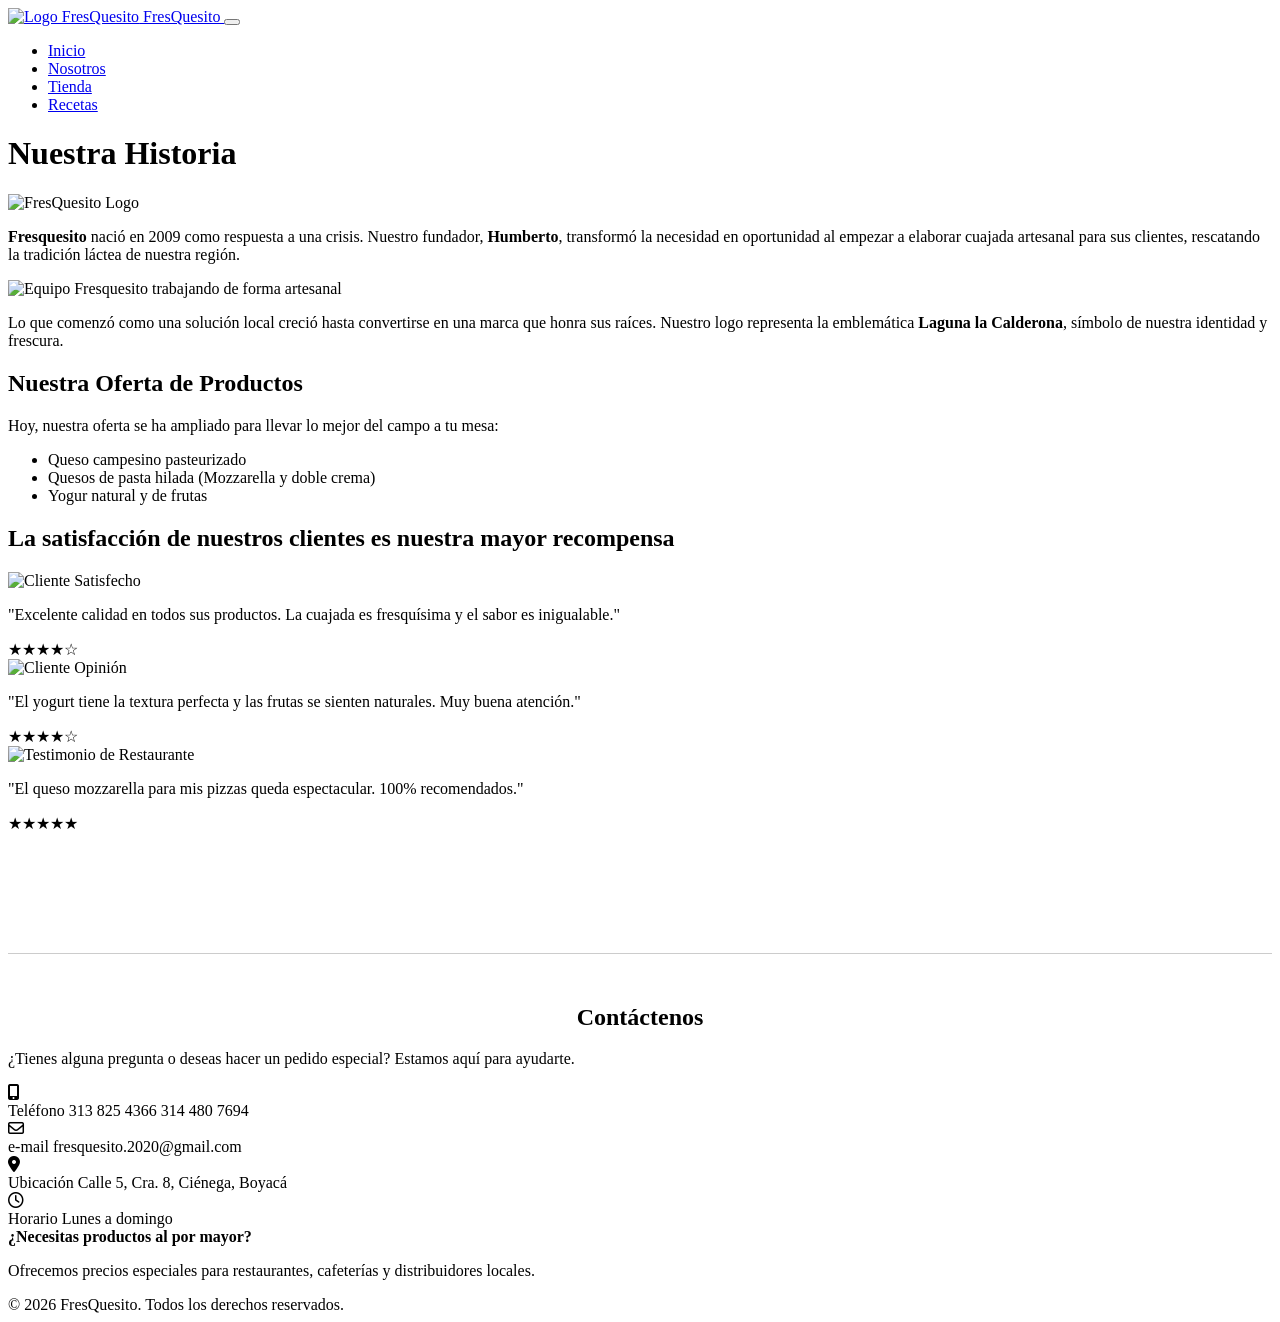
==== Nosotros.html @ 511d1583 "Add files via upload" ====
<!DOCTYPE html>
<html lang="es">
<head>
    <meta charset="UTF-8">
    <meta name="viewport" content="width=device-width, initial-scale=1.0">
    <title>FresQuesito - Nuestra Historia y Contacto</title>
    <link rel="preconnect" href="https://fonts.googleapis.com">
    <link rel="preconnect" href="https://fonts.gstatic.com" crossorigin>
    <link href="https://fonts.googleapis.com/css2?family=Bricolage+Grotesque:opsz,wght@12..96,700;12..96,800&family=Quicksand:wght@400;600;700&display=swap" rel="stylesheet">
    <link rel="stylesheet" href="https://cdnjs.cloudflare.com/ajax/libs/font-awesome/6.5.1/css/all.min.css">
    <link rel="stylesheet" href="css/styles.css">
</head>
<body>

    <nav class="navbar">
        <a href="index.html" class="nav-logo">
            <img src="https://i.postimg.cc/JzKM6Hp7/Logo-Fresquesito.png" alt="Logo FresQuesito"> 
            FresQuesito
        </a>
        <button class="menu-toggle" id="btn-menu" aria-label="Menu">
            <span></span><span></span><span></span>
        </button>
        <ul class="nav-links" id="menu-lista">
            <li><a href="index.html">Inicio</a></li>
            <li><a href="Nosotros.html">Nosotros</a></li>
            <li><a href="Tienda.html">Tienda</a></li>
            <li><a href="Recetas.html">Recetas</a></li>
        </ul>
    </nav>

    <header class="hero-main">
        <div class="hero-text">
            <h1>Nuestra Historia</h1>
        </div>
        <img src="https://i.postimg.cc/JzKM6Hp7/Logo-Fresquesito.png" class="hero-logo-large" alt="FresQuesito Logo">
    </header>

    <main class="history-container">
        <p class="top-text">
            <strong>Fresquesito</strong> nació en 2009 como respuesta a una crisis. Nuestro fundador, <strong>Humberto</strong>, transformó la necesidad en oportunidad al empezar a elaborar cuajada artesanal para sus clientes, rescatando la tradición láctea de nuestra región.
        </p>

        <div class="content-layout">
            <div class="image-box">
                <img src="https://i.postimg.cc/MHxj0jsd/IMG-3423.jpg" alt="Equipo Fresquesito trabajando de forma artesanal">
            </div>
            <div class="side-text">
                <p>Lo que comenzó como una solución local creció hasta convertirse en una marca que honra sus raíces. Nuestro logo representa la emblemática <strong>Laguna la Calderona</strong>, símbolo de nuestra identidad y frescura.</p>
                <h2>Nuestra Oferta de Productos</h2>
                <p>Hoy, nuestra oferta se ha ampliado para llevar lo mejor del campo a tu mesa:</p>
                <ul class="list-products">
                    <li>Queso campesino pasteurizado</li>
                    <li>Quesos de pasta hilada (Mozzarella y doble crema)</li>
                    <li>Yogur natural y de frutas</li>
                </ul>
            </div>
        </div>
    </main>

    <section class="testimonials-section">
        <h2 class="section-subtitle">La satisfacción de nuestros clientes es nuestra mayor recompensa</h2>
        <div class="cards-row">
            <div class="testimonial-card">
                <div class="avatar-circle"><img src="https://i.postimg.cc/0NjGr3jJ/images1.jpg" alt="Cliente Satisfecho"></div>
                <p class="quote-text">"Excelente calidad en todos sus productos. La cuajada es fresquísima y el sabor es inigualable."</p>
                <div class="stars-container">★★★★☆</div>
            </div>
            <div class="testimonial-card">
                <div class="avatar-circle"><img src="https://i.postimg.cc/0NjGr3jJ/images1.jpg" alt="Cliente Opinión"></div>
                <p class="quote-text">"El yogurt tiene la textura perfecta y las frutas se sienten naturales. Muy buena atención."</p>
                <div class="stars-container">★★★★☆</div>
            </div>
            <div class="testimonial-card">
                <div class="avatar-circle"><img src="https://i.postimg.cc/0NjGr3jJ/images1.jpg" alt="Testimonio de Restaurante"></div>
                <p class="quote-text">"El queso mozzarella para mis pizzas queda espectacular. 100% recomendados."</p>
                <div class="stars-container">★★★★★</div>
            </div>
        </div>
    </section>

    <!-- SECCIÓN DE CONTACTO INTEGRADA -->
    <section class="contact-section" style="margin-top: 120px;">
        <hr style="border: 0; height: 1px; background: #ccc; margin-bottom: 50px;">
        <h2 class="title-styled" style="text-align: center;">Contáctenos</h2>
        <p class="subtitle">¿Tienes alguna pregunta o deseas hacer un pedido especial? Estamos aquí para ayudarte.</p>

        <div class="contact-grid">
            <div class="contact-card">
                <i class="fa-solid fa-mobile-screen-button" aria-hidden="true"></i>
                <div class="card-content">
                    <label>Teléfono</label>
                    <span>313 825 4366</span>
                    <span>314 480 7694</span>
                </div>
            </div>

            <div class="contact-card">
                <i class="fa-regular fa-envelope" aria-hidden="true"></i>
                <div class="card-content">
                    <label>e-mail</label>
                    <span>fresquesito.2020@gmail.com</span>
                </div>
            </div>

            <div class="contact-card">
                <i class="fa-solid fa-location-dot" aria-hidden="true"></i>
                <div class="card-content">
                    <label>Ubicación</label>
                    <span>Calle 5, Cra. 8, Ciénega, Boyacá</span>
                </div>
            </div>

            <div class="contact-card">
                <i class="fa-regular fa-clock" aria-hidden="true"></i>
                <div class="card-content">
                    <label>Horario</label>
                    <span>Lunes a domingo</span>
                </div>
            </div>
        </div>

        <div class="wholesale-banner">
            <strong>¿Necesitas productos al por mayor?</strong>
            <p>Ofrecemos precios especiales para restaurantes, cafeterías y distribuidores locales.</p>
        </div>
    </section>

    <footer>&copy; 2026 FresQuesito. Todos los derechos reservados.</footer>

    <script src="js/main.js"></script>
</body>
</html>
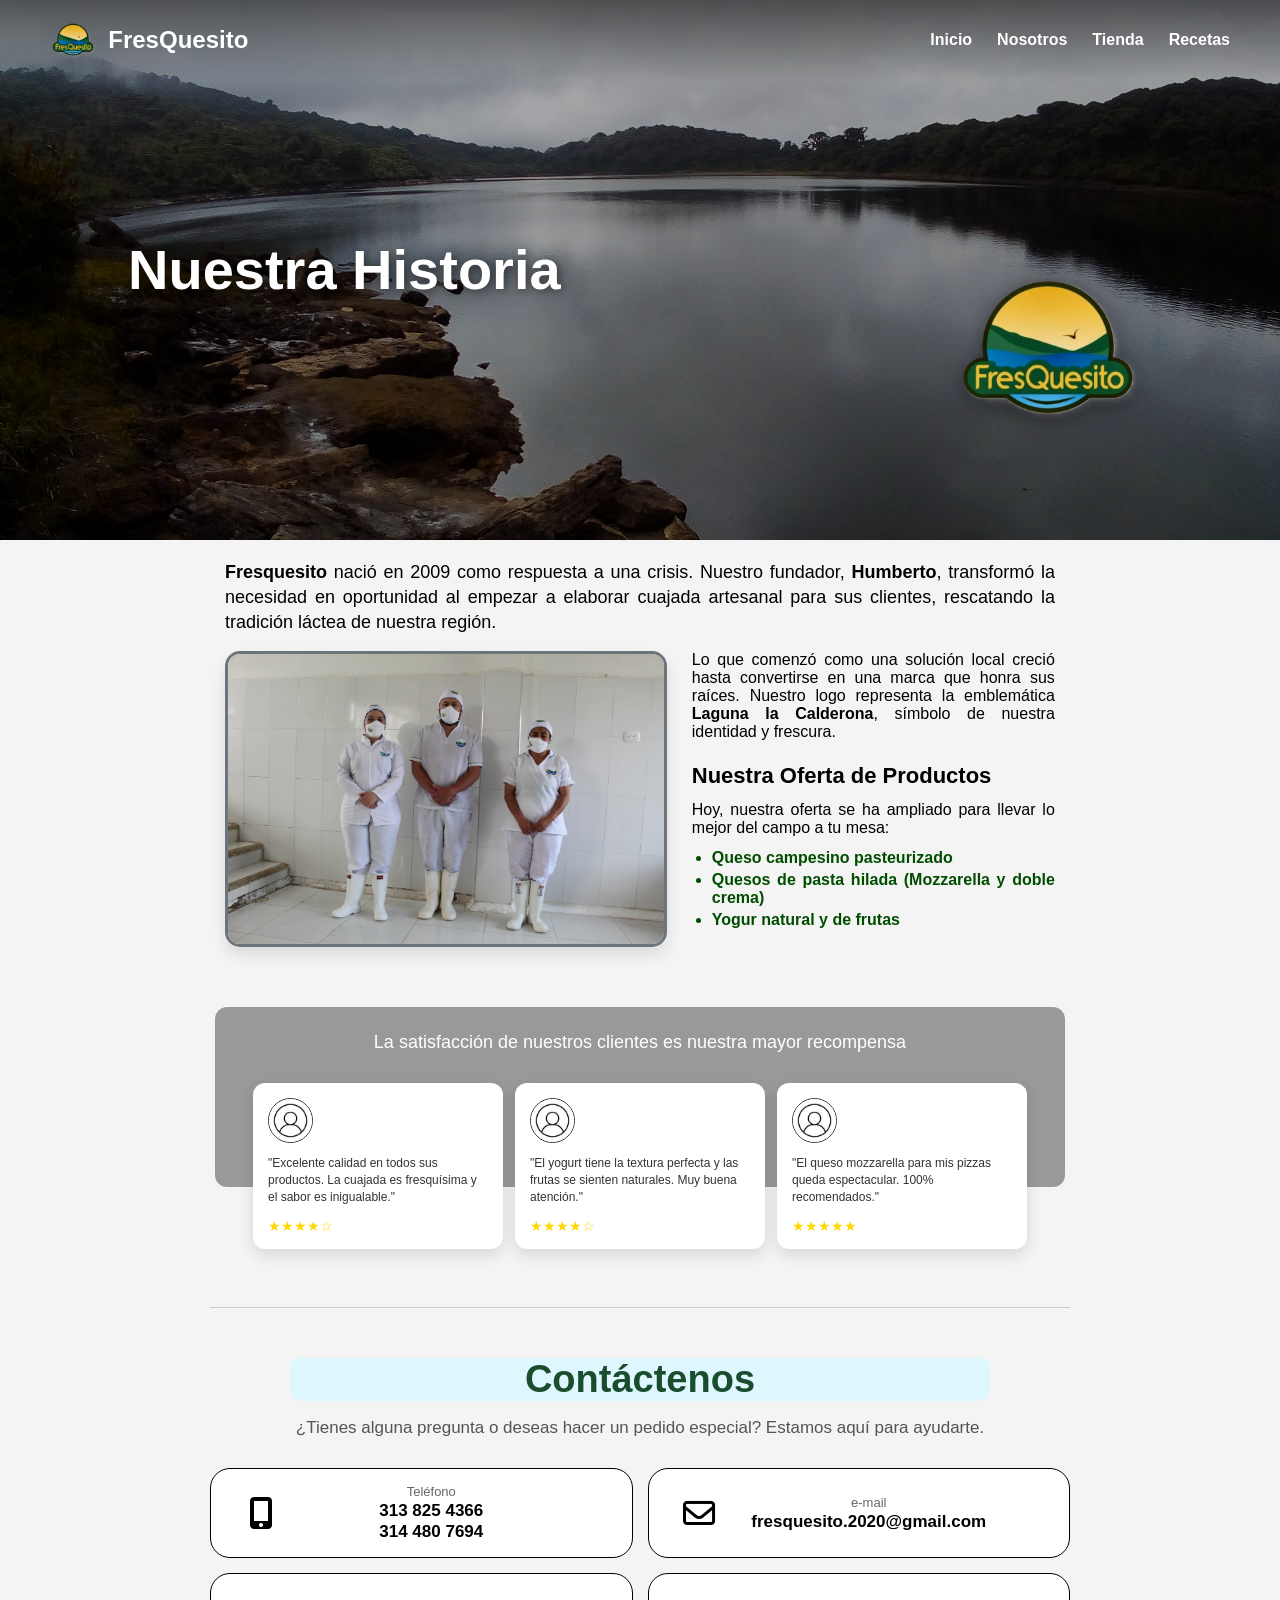
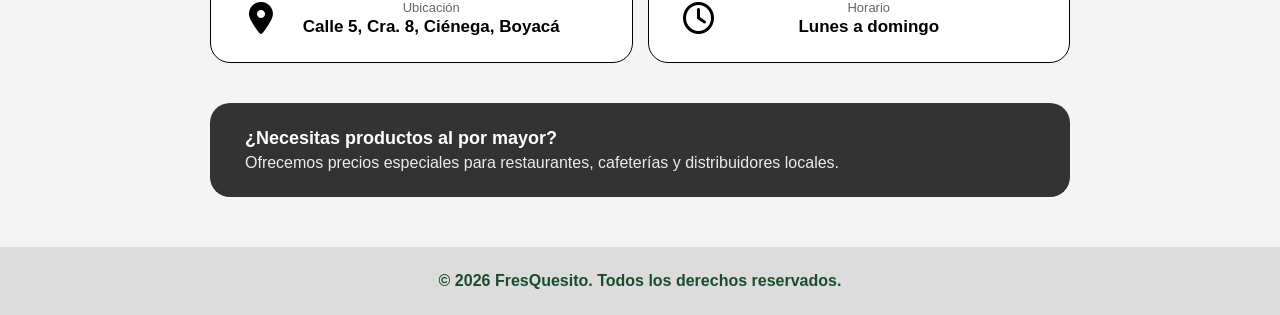
==== commit 4826c8fa: "Add files via upload" ====
--- a/Nosotros.html
+++ b/Nosotros.html
@@ -14,7 +14,7 @@
 
     <nav class="navbar">
         <a href="index.html" class="nav-logo">
-            <img src="https://i.postimg.cc/JzKM6Hp7/Logo-Fresquesito.png" alt="Logo FresQuesito"> 
+            <img src="img/Logo Fresquesito.png" alt="Logo FresQuesito"> 
             FresQuesito
         </a>
         <button class="menu-toggle" id="btn-menu" aria-label="Menu">
@@ -32,7 +32,7 @@
         <div class="hero-text">
             <h1>Nuestra Historia</h1>
         </div>
-        <img src="https://i.postimg.cc/JzKM6Hp7/Logo-Fresquesito.png" class="hero-logo-large" alt="FresQuesito Logo">
+        <img src="img/Logo Fresquesito.png" class="hero-logo-large" alt="FresQuesito Logo">
     </header>
 
     <main class="history-container">
@@ -42,7 +42,7 @@
 
         <div class="content-layout">
             <div class="image-box">
-                <img src="https://i.postimg.cc/MHxj0jsd/IMG-3423.jpg" alt="Equipo Fresquesito trabajando de forma artesanal">
+                <img src="img/IMG-3423.jpg" alt="Equipo Fresquesito trabajando de forma artesanal">
             </div>
             <div class="side-text">
                 <p>Lo que comenzó como una solución local creció hasta convertirse en una marca que honra sus raíces. Nuestro logo representa la emblemática <strong>Laguna la Calderona</strong>, símbolo de nuestra identidad y frescura.</p>
@@ -61,17 +61,17 @@
         <h2 class="section-subtitle">La satisfacción de nuestros clientes es nuestra mayor recompensa</h2>
         <div class="cards-row">
             <div class="testimonial-card">
-                <div class="avatar-circle"><img src="https://i.postimg.cc/0NjGr3jJ/images1.jpg" alt="Cliente Satisfecho"></div>
+                <div class="avatar-circle"><img src="img/images1.jpg" alt="Cliente Satisfecho"></div>
                 <p class="quote-text">"Excelente calidad en todos sus productos. La cuajada es fresquísima y el sabor es inigualable."</p>
                 <div class="stars-container">★★★★☆</div>
             </div>
             <div class="testimonial-card">
-                <div class="avatar-circle"><img src="https://i.postimg.cc/0NjGr3jJ/images1.jpg" alt="Cliente Opinión"></div>
+                <div class="avatar-circle"><img src="img/images1.jpg" alt="Cliente Opinión"></div>
                 <p class="quote-text">"El yogurt tiene la textura perfecta y las frutas se sienten naturales. Muy buena atención."</p>
                 <div class="stars-container">★★★★☆</div>
             </div>
             <div class="testimonial-card">
-                <div class="avatar-circle"><img src="https://i.postimg.cc/0NjGr3jJ/images1.jpg" alt="Testimonio de Restaurante"></div>
+                <div class="avatar-circle"><img src="img/images1.jpg" alt="Testimonio de Restaurante"></div>
                 <p class="quote-text">"El queso mozzarella para mis pizzas queda espectacular. 100% recomendados."</p>
                 <div class="stars-container">★★★★★</div>
             </div>
--- a/css/styles.css
+++ b/css/styles.css
@@ -0,0 +1,1014 @@
+:root {
+    --verde-fondo: #fcf9ef; 
+    --gris-lateral: #94AA6C; 
+    --cian-promo: #b2d6db;
+    --dark-green: #1a4d2e;
+    --medium-green: #4f6f52;
+    --light-gray: #f4f4f4;
+    --text-white: #ffffff;
+    --whatsapp-color: #25d366;
+}
+
+* {
+    box-sizing: border-box;
+}
+
+body {
+    margin: 0;
+    padding: 0;
+    background-color: var(--light-gray);
+    font-family: 'Quicksand', sans-serif;
+    overflow-x: hidden;
+}
+
+/* --- NAVEGACIÓN --- */
+.navbar {
+    position: absolute;
+    top: 0;
+    width: 100%;
+    display: flex;
+    justify-content: space-between;
+    align-items: center;
+    padding: 20px 50px;
+    z-index: 100;
+    background: linear-gradient(to bottom, rgba(0,0,0,0.5), transparent);
+}
+
+.nav-logo {
+    display: flex;
+    align-items: center;
+    gap: 10px;
+    color: var(--text-white);
+    text-decoration: none;
+    font-weight: 700;
+    font-size: 1.5rem;
+    z-index: 110;
+}
+
+.nav-logo img { height: 40px; }
+
+.nav-links {
+    display: flex;
+    gap: 25px;
+    list-style: none;
+    margin: 0;
+    padding: 0;
+}
+
+.nav-links a {
+    color: var(--text-white);
+    text-decoration: none;
+    font-weight: 600;
+    font-size: 1rem;
+    transition: opacity 0.3s;
+}
+
+.nav-links a:hover { opacity: 0.7; }
+
+/* --- BOTÓN HAMBURGUESA --- */
+.menu-toggle {
+    display: none;
+    flex-direction: column;
+    gap: 6px;
+    background: none;
+    border: none;
+    cursor: pointer;
+    z-index: 110;
+    padding: 10px;
+}
+
+.menu-toggle span {
+    width: 30px;
+    height: 3px;
+    background-color: var(--text-white);
+    border-radius: 2px;
+    transition: all 0.3s ease;
+}
+
+/* --- HERO GENERAL --- */
+.hero-main {
+    height: 60vh;
+    background: linear-gradient(rgba(0,0,0,0.3), rgba(0,0,0,0.3)), 
+                url('../img/laguna.png') no-repeat center top/cover;
+    display: flex;
+    align-items: center;
+    padding: 0 10%;
+    position: relative;
+}
+
+.hero-main.hero-short {
+    height: 50vh;
+}
+
+.hero-text {
+    color: var(--text-white);
+    max-width: 600px;
+}
+
+.hero-text h1 {
+    font-family: 'Bricolage Grotesque', sans-serif;
+    font-size: clamp(2rem, 5vw, 3.5rem);
+    line-height: 1.1;
+    margin: 0;
+    text-shadow: 2px 2px 10px rgba(0,0,0,0.5);
+}
+
+.hero-logo-large {
+    position: absolute;
+    right: 10%;
+    bottom: 20%;
+    width: 200px;
+    filter: drop-shadow(2px 4px 10px rgba(0,0,0,0.5));
+}
+
+/* --- TÍTULOS GLOBALES --- */
+.title-styled {
+    font-family: 'Bricolage Grotesque', sans-serif;
+    color: var(--dark-green);
+    background-color: #def7ff;
+    width: 700px;
+    text-align: center;
+    margin: 0 auto;
+    border-radius: 10px;
+}
+h2.title-styled { font-size: 1.8rem; margin-top: 0; }
+h3.title-styled { font-size: 1.5rem; text-align: left; margin: 40px 0 15px 0; }
+
+/* ==========================================================================
+   AGREGADO: ESTILOS EXCLUSIVOS PARA LA PÁGINA INDEX
+   ========================================================================== */
+
+/* --- SECCIÓN BANNER PROMOCIÓN --- */
+.banner-full {
+    width: 100%;
+    height: 250px;
+    background-color: var(--verde-fondo);
+    display: flex;
+    position: relative;
+    overflow: hidden;
+    color: #722f37;
+}
+
+.banner-full::before {
+    content: "";
+    position: absolute;
+    left: 0;
+    top: 0;
+    width: 25%;
+    height: 100%;
+    background: var(--gris-lateral);
+    clip-path: ellipse(70% 100% at 0% 50%);
+    z-index: 1;
+}
+
+.promo-content {
+    flex: 2;
+    z-index: 2;
+    display: flex;
+    flex-direction: column;
+    justify-content: center;
+    padding-left: 15%;
+}
+
+.promo-content h2 {
+    margin: 0;
+    font-family: 'Bricolage Grotesque', sans-serif;
+    font-size: clamp(1.5rem, 4vw, 2.5rem);
+    text-transform: uppercase;
+}
+
+.promo-tag {
+    background: var(--cian-promo);
+    color: #000;
+    display: inline-block;
+    padding: 10px 25px;
+    font-weight: 700;
+    margin-top: 15px;
+    border-radius: 50px;
+    text-decoration: none;
+    width: fit-content;
+    transition: all 0.3s ease;
+}
+
+.promo-tag:hover {
+    transform: translateY(-3px) scale(1.05);
+    box-shadow: 0 8px 20px rgba(0,0,0,0.2);
+}
+
+.image-section {
+    display: flex;
+    align-items: center;
+    justify-content: center;
+    z-index: 2;
+    padding-right: 50px;
+    flex: 1;
+}
+
+.circle-container {
+    width: 160px;
+    height: 160px;
+    background: white;
+    border-radius: 50%;
+    border: 5px solid #adb5bd;
+    overflow: hidden;
+    display: flex;
+    align-items: center;
+    justify-content: center;
+}
+
+.circle-container img { 
+    width: 85%; 
+}
+
+.brand-sidebar {
+    width: 40px;
+    background: var(--gris-lateral);
+    display: flex;
+    align-items: center;
+    justify-content: center;
+}
+
+.brand-sidebar span {
+    transform: rotate(90deg);
+    white-space: nowrap;
+    font-weight: 700;
+    font-size: 0.8rem;
+    color: white;
+}
+
+/* --- DISEÑO DE TARJETAS (CARDS BASE) --- */
+.section-grid {
+    display: grid;
+    grid-template-columns: repeat(auto-fit, minmax(250px, 1fr)); 
+    gap: 25px;
+    margin-top: 30px;
+    margin-bottom: 50px;
+}
+
+.card-base {
+    position: relative;
+    height: 250px;
+    border-radius: 15px;
+    overflow: hidden;
+    display: flex;
+    flex-direction: column;
+    justify-content: flex-end;
+    align-items: center;
+    padding-bottom: 25px;
+    color: white;
+    transition: all 0.3s ease;
+    background-size: cover;
+    background-position: center;
+    box-shadow: 0 6px 15px rgba(0,0,0,0.1);
+    text-decoration: none;
+}
+
+.card-base:hover {
+    transform: translateY(-8px);
+    box-shadow: 0 10px 20px rgba(0,0,0,0.2);
+}
+
+.card-base::before {
+    content: "";
+    position: absolute;
+    top: 0; left: 0; width: 100%; height: 100%;
+    background: linear-gradient(to top, rgba(0,0,0,0.85) 0%, transparent 80%);
+    z-index: 1;
+}
+
+.card-info {
+    position: relative;
+    z-index: 2;
+    text-align: center;
+    width: 90%;
+    padding: 0 10px;
+}
+
+.card-info h3 {
+    font-family: 'Bricolage Grotesque', sans-serif;
+    font-size: 1.4rem;
+    margin: 0 0 5px 0;
+    text-shadow: 1px 1px 3px rgba(0,0,0,0.5);
+}
+
+.card-info p {
+    font-weight: 500;
+    font-size: 0.85rem;
+    margin: 0;
+    line-height: 1.3;
+}
+
+.btn-discover {
+    display: inline-block;
+    background: rgba(148, 170, 108, 0.9); 
+    backdrop-filter: blur(4px);
+    padding: 8px 18px;
+    border-radius: 50px;
+    font-weight: 700;
+    font-size: 0.7rem;
+    border: 1px solid rgba(255,255,255,0.3);
+    color: white;
+    margin-top: 12px;
+    text-transform: uppercase;
+}
+/* ==========================================================================
+   AGREGADO: ESTILOS EXCLUSIVOS PARA LA PÁGINA NOSOTROS / HISTORIA
+   ========================================================================== */
+
+/* --- CONTENIDO HISTORIA --- */
+.history-container {
+    max-width: 850px;
+    margin: 0 auto;
+    padding: 20px 10px;
+    display: flex;
+    flex-direction: column;
+    gap: 15px; /* Reducido de 20px a 15px */
+}
+
+/* 2. Controlamos los márgenes de los párrafos y títulos dentro de la estructura */
+.history-container p, 
+.history-container h2, 
+.history-container h3 {
+    margin-top: 0;
+    margin-bottom: 0; /* Resetea el espacio por defecto que empuja los textos */
+}
+
+.top-text {
+    font-size: 18px;
+    line-height: 1.4; /* Un interlineado sutilmente más compacto */
+    font-weight: 500;
+    text-align: justify;
+}
+
+.content-layout {
+    display: flex;
+    gap: 25px; /* Reducido de 35px a 25px para acercar la imagen al texto */
+    align-items: flex-start; /* Cambiado a flex-start para que el texto se alinee arriba con la imagen */
+    padding: 0.2px;
+}
+
+.image-box {
+    flex: 1.2;
+    border-radius: 15px;
+    overflow: hidden;
+    border: 3px solid #6c757d;
+    box-shadow: 0 8px 15px rgba(0,0,0,0.1);
+}
+
+.image-box img { 
+    width: 100%; 
+    display: block; 
+    object-fit: cover; 
+}
+
+/* 3. Columna de texto lateral: control total del espacio interno */
+.side-text { 
+    flex: 1; 
+    display: flex; 
+    flex-direction: column; 
+    gap: 12px; /* Reducido de 15px a 12px para juntar los bloques de texto */
+    text-align: justify;
+}
+
+/* Separación específica para el título "Nuestra Oferta de Productos" */
+.side-text h2, 
+.side-text h3 {
+    margin-top: 10px; /* Le da un pequeño aire superior al título sin exagerar */
+    font-size: 22px;   /* Tamaño adecuado para jerarquía */
+}
+
+/* 4. Lista de productos más compacta */
+.list-products { 
+    padding-left: 20px; 
+    margin: 0; /* Elimina márgenes exteriores de la lista */
+    color: #004d00; 
+    font-weight: 700; 
+    display: flex;
+    flex-direction: column;
+    gap: 4px; /* Controla el espacio exacto entre cada ítem de la lista */
+}
+
+/* --- TESTIMONIOS --- */
+.testimonials-section {
+    background-color: #999999;
+    max-width: 850px;
+    max-height: 180px; 
+    border-radius: 12px;
+    padding: 10px 15px 15px 15px; 
+    margin: 40px auto 80px auto; 
+    text-align: center;
+}
+
+.section-subtitle { 
+    color: white; 
+    margin-bottom: 0.2px; 
+    font-size: 18px; 
+    font-weight: 100; 
+}
+
+.cards-row {
+    display: flex;
+    justify-content: center;
+    gap: 12px;
+    /* CAMBIO: Como las tarjetas ahora son más bajas, un translateY menor basta para sacarlas la mitad */
+    transform: translateY(30px); 
+}
+
+.testimonial-card {
+    background: white;
+    border-radius: 12px;
+    padding: 15px; /* Más compacto por dentro */
+    flex: 1;
+    /* CAMBIO: Tarjetas más angostas (de 310px a 250px) */
+    max-width: 250px; 
+    box-shadow: 0 6px 15px rgba(0,0,0,0.12);
+    text-align: left;
+}
+
+.avatar-circle { 
+    /* CAMBIO: Avatares un poco más pequeños (de 60px a 45px) */
+    width: 45px; 
+    height: 45px; 
+    border-radius: 50%; 
+    border: 1.5px solid #333; 
+    overflow: hidden; 
+    margin-bottom: 8px; 
+}
+
+.avatar-circle img { 
+    width: 100%; 
+    height: 100%; 
+    object-fit: cover; 
+}
+
+.quote-text { 
+    /* CAMBIO: Texto un punto más pequeño para que quepa bien en la tarjeta chica */
+    font-size: 12px; 
+    line-height: 1.4; 
+    color: #333; 
+}
+
+.stars-container { 
+    color: #FFD700; 
+    margin-top: 8px; 
+    /* CAMBIO: Estrellas un poco más pequeñas */
+    font-size: 14px; 
+}
+
+/* --- AJUSTES RESPONSIVOS EXCLUSIVOS DE HISTORIA --- */
+@media (max-width: 768px) {
+    .content-layout { 
+        flex-direction: column; 
+    }
+    
+    .cards-row { 
+        flex-direction: column; 
+        align-items: center; 
+        transform: translateY(30px); 
+    }
+    
+    .testimonial-card { 
+        max-width: 100%; 
+    }
+    
+    .testimonials-section { 
+        margin-bottom: 250px; 
+    }
+}
+/* ==========================================================================
+   AGREGADO: ESTILOS EXCLUSIVOS PARA LA PÁGINA CONTACTO
+   ========================================================================== */
+
+.contact-section {
+    max-width: 900px; 
+    margin: 50px auto;
+    padding: 0 20px;
+    text-align: center;
+}
+
+.title-styled {
+    font-family: 'Bricolage Grotesque', sans-serif;
+    color: #1a4d2e;
+    margin-bottom: 10px;
+}
+
+h2.title-styled { font-size: 38px; margin-top: 0; }
+
+h3.title-styled { 
+    font-size: 28px; 
+    text-align: left; 
+    margin: 40px 0 15px 0;
+}
+
+.subtitle {
+    font-size: 17px;
+    color: #555;
+    margin-bottom: 30px;
+}
+
+.contact-grid {
+    display: grid;
+    grid-template-columns: repeat(2, 1fr);
+    gap: 15px; 
+    margin-bottom: 30px;
+}
+
+.contact-card {
+    background: white;
+    border: 1.2px solid #000;
+    border-radius: 20px;
+    padding: 15px 20px;
+    display: flex;
+    align-items: center;
+    min-height: 90px;
+    transition: transform 0.2s;
+}
+
+.contact-card i {
+    font-size: 32px;
+    color: #000;
+    width: 60px;
+    flex-shrink: 0;
+    text-align: center;
+}
+
+.card-content {
+    flex-grow: 1;
+    text-align: center;
+    padding-right: 40px; 
+}
+
+.card-content label {
+    display: block;
+    font-size: 13px;
+    color: #666;
+    margin-bottom: 2px;
+}
+
+.card-content span {
+    display: block;
+    font-size: 17px; 
+    font-weight: 700;
+    color: #000;
+    line-height: 1.2;
+}
+
+.wholesale-banner {
+    background-color: #333;
+    color: white;
+    padding: 25px 35px;
+    border-radius: 20px;
+    text-align: left;
+    margin-top: 40px;
+}
+
+.wholesale-banner strong {
+    font-size: 18px;
+    display: block;
+    margin-bottom: 5px;
+}
+
+.wholesale-banner p {
+    margin: 0;
+    font-size: 16px;
+    opacity: 0.9;
+}
+
+/* --- GRID DE CONTENEDORES Y TARJETAS --- */
+.benefits-container, .seccion-tienda {
+    max-width: 1100px;
+    margin: 60px auto;
+    padding: 0 20px;
+    text-align: center;
+}
+
+/* --- TIENDA ORIGINAL --- */
+.parrafo { color: #333; font-size: clamp(18px, 3vw, 24px); text-align: center; max-width: 1000px; margin: 40px auto; padding: 0 20px; line-height: 1.6; }
+.grid-productos { display: grid; grid-template-columns: repeat(auto-fill, minmax(280px, 1fr)); gap: 40px; margin-top: 50px; align-items: start; }
+
+.producto {
+    background: #fff;
+    border-radius: 20px;
+    padding: 24px;
+    margin-top: 60px; 
+    text-align: center;
+    box-shadow: 0 10px 30px rgba(0,0,0,0.04);
+    position: relative; 
+    display: flex;
+    flex-direction: column;
+    overflow: visible; 
+    transition: all 0.4s cubic-bezier(0.25, 0.8, 0.25, 1);
+}
+
+.producto-img-wrapper {
+    position: absolute;
+    top: 0;
+    left: 50%;
+    transform: translate(-50%, -50%); 
+    width: 150px;  
+    height: 150px; 
+    border-radius: 24px;
+    overflow: hidden;
+    box-shadow: 0 15px 35px rgba(0,0,0,0.1);
+    transition: all 0.4s cubic-bezier(0.25, 0.8, 0.25, 1);
+    z-index: 5;
+}
+
+.producto-img-wrapper img {
+    width: 100%;
+    height: 100%;
+    object-fit: cover;
+}
+
+.producto h3 { 
+    margin: 70px 0 0 0; 
+    font-size: 22px; 
+    font-weight: 700;
+    color: #004d40;
+    font-family: 'Bricolage Grotesque', sans-serif; 
+    transition: margin 0.4s ease;
+}
+
+.producto .producto-detalles {
+    max-height: 0;
+    opacity: 0;
+    overflow: hidden;
+    transform: translateY(-10px);
+    transition: all 0.4s cubic-bezier(0.25, 0.8, 0.25, 1);
+    pointer-events: none;
+    display: flex !important;
+    flex-direction: row !important;
+    align-items: center !important;
+    justify-content: space-between !important;
+    gap: 10px !important;
+}
+
+.producto .selector-presentacion {
+    flex: 1.3 !important;
+    margin: 0 !important;
+    padding: 10px !important;
+}
+
+.producto .btn-add-cart {
+    flex: 1 !important;
+    margin-top: 0 !important;
+    padding: 11px !important;
+    white-space: nowrap !important;
+    background-color: var(--medium-green);
+    color: white;
+    border: none;
+    border-radius: 8px;
+    cursor: pointer;
+    font-weight: 700;
+    font-size: 14px;
+    transition: background 0.3s;
+}
+
+.producto .btn-add-cart:hover {
+    background-color: var(--dark-green);
+}
+
+.producto:hover {
+    margin-top: 95px; 
+    box-shadow: 0 20px 40px rgba(0,0,0,0.12);
+}
+
+.producto:hover .producto-img-wrapper {
+    width: calc(100% - 32px); 
+    height: 210px;
+    border-radius: 18px;
+    box-shadow: 0 15px 30px rgba(0,0,0,0.15);
+}
+
+.producto:hover h3 {
+    margin-top: 125px;
+}
+
+.producto:hover .producto-detalles {
+    max-height: 100px !important;
+    opacity: 1 !important;
+    transform: translateY(0) !important;
+    margin-top: 20px !important;
+    pointer-events: auto !important;
+}
+
+/* --- SECCIÓN CARDS INTERACTIVAS --- */
+.main-wrapper {
+    display: flex;
+    flex-direction: row;
+    justify-content: center;
+    align-items: stretch;
+    width: 100%;
+    height: 550px;
+    gap: 15px;
+    padding: 20px;
+    box-sizing: border-box;
+}
+
+.card {
+    flex: 1;
+    max-width: 33%;
+    background-color: #6c757d;
+    border-radius: 12px;
+    padding: 10px;
+    display: flex;
+    flex-direction: column;
+    gap: 10px;
+    box-sizing: border-box;
+}
+
+.panel {
+    background-color: #e2e6ea;
+    border: 2px solid #555;
+    border-radius: 8px;
+    overflow: hidden;
+    display: flex;
+    flex-direction: column;
+    justify-content: center;
+    align-items: center;
+    flex: 1 1 50%; 
+    transition: flex 0.5s ease-in-out, background-color 0.3s;
+    position: relative;
+}
+
+.panel img {
+    width: 100%;
+    height: 100%;
+    object-fit: cover;
+    position: absolute;
+}
+
+.panel-text {
+    padding: 15px;
+    text-align: center;
+    color: #333;
+    box-sizing: border-box;
+    width: 100%;
+    display: flex;
+    flex-direction: column;
+    justify-content: center;
+    height: 100%;
+}
+
+.panel-text p {
+    font-size: 18px;
+    margin: 0;
+    line-height: 1.3;
+    transition: opacity 0.4s ease;
+    font-weight: 500;
+    display: -webkit-box;
+    -webkit-box-orient: vertical;
+    -webkit-line-clamp: 6; 
+    line-clamp: 6; 
+    overflow: hidden;
+}
+
+.product-title {
+    font-family: 'Bricolage Grotesque', sans-serif;
+    font-weight: 800;
+    color: #004d00;
+    font-size: 30px;
+    margin-top: 8px;
+    display: block;
+    text-transform: uppercase;
+}
+
+.panel:hover {
+    flex: 3; 
+    background-color: #ffffff;
+    z-index: 2;
+}
+
+.card:hover .panel:not(:hover) {
+    flex: 0.5;
+}
+
+/* --- CARRITO FLOTANTE Y SIDEBAR --- */
+.cart-toggle-btn { position: fixed; bottom: 30px; right: 30px; background-color: var(--dark-green); color: white; border: none; width: 60px; height: 60px; border-radius: 50%; cursor: pointer; box-shadow: 0 4px 10px rgba(0,0,0,0.3); z-index: 1000; display: flex; justify-content: center; align-items: center; font-size: 24px; }
+.cart-count { position: absolute; top: -5px; right: -5px; background-color: red; color: white; font-size: 12px; font-weight: bold; padding: 4px 8px; border-radius: 50%; }
+.cart-sidebar { position: fixed; top: 0; right: -400px; width: 280px; height: 100vh; background-color: white; box-shadow: -5px 0 15px rgba(0,0,0,0.1); z-index: 2000; transition: right 0.3s ease; display: flex; flex-direction: column; }
+.cart-sidebar.open { right: 0}
+.cart-header { padding: 20px; background-color: var(--dark-green); color: white; display: flex; justify-content: space-between; align-items: center; }
+.cart-header h2 { margin: 0; font-family: 'Bricolage Grotesque', sans-serif; }
+.close-cart { background: none; border: none; color: white; font-size: 24px; cursor: pointer; }
+.cart-items { flex: 1; overflow-y: auto; padding: 20px; }
+.cart-item { display: flex; justify-content: space-between; align-items: center; margin-bottom: 15px; padding-bottom: 15px; border-bottom: 1px solid #eee; }
+.item-details h4 { margin: 0 0 5px 0; color: var(--dark-green); }
+.item-details p { margin: 0; color: #555; font-size: 14px; }
+.item-qty-controls { display: flex; align-items: center; gap: 8px; margin-top: 5px; }
+.btn-qty { background-color: #e2e6ea; border: none; padding: 2px 8px; cursor: pointer; font-weight: bold; border-radius: 4px; }
+.btn-remove { background: none; border: none; color: red; cursor: pointer; font-size: 14px; }
+.cart-footer { padding: 20px; border-top: 2px solid #eee; background-color: #fafafa; }
+.cart-total { display: flex; justify-content: space-between; font-size: 18px; font-weight: bold; margin-bottom: 15px; color: var(--dark-green); }
+.btn-checkout { background-color: var(--whatsapp-color); color: white; border: none; width: 100%; padding: 15px; border-radius: 8px; font-size: 16px; font-weight: bold; cursor: pointer; transition: background 0.3s; }
+.btn-checkout:hover { background-color: #1ebe57; }
+
+footer {
+    background-color: gainsboro;
+    color: var(--dark-green);
+    padding: 25px;
+    text-align: center;
+    font-weight: 600;
+}
+
+/* --- RESPONSIVO --- */
+@media (max-width: 768px) {
+    .navbar { padding: 15px 20px; }
+    .menu-toggle { display: flex; }
+    .nav-links {
+        position: fixed;
+        top: 0; right: -100%;
+        width: 70%; height: 100vh;
+        background-color: var(--dark-green);
+        flex-direction: column;
+        justify-content: center;
+        align-items: center;
+        gap: 30px;
+        transition: 0.4s ease-in-out;
+        box-shadow: -5px 0 15px rgba(0,0,0,0.3);
+        z-index: 105;
+    }
+    .nav-links.active { right: 0; }
+    .hero-main { height: 40vh; text-align: center; justify-content: center; }
+    .hero-logo-large { display: none; }
+    .main-wrapper { flex-direction: column; height: auto; }
+    .card { max-width: 100%; }
+    .cart-sidebar { width: 100%; right: -100%; }
+}
+/* ==========================================================================
+   AGREGAR ESTO AL FINAL DE TU CSS ORIGINAL PARA AJUSTAR EL CARRITO
+   ========================================================================== */
+
+/* 1. Corrige el tamaño de la barra lateral para que sea compacta y estilizada */
+.cart-sidebar {
+    width: 380px !important; /* Fuerza el ancho ideal de e-commerce */
+    max-width: 100% !important; /* Evita que se salga en pantallas de celulares */
+}
+
+/* Ajuste automático para pantallas de teléfonos muy pequeños */
+@media (max-width: 480px) {
+    .cart-sidebar {
+        width: 100% !important;
+    }
+}
+
+/* 2. Estilos de la tarjeta de éxito (Inspirada exactamente en tu imagen de ejemplo) */
+.success-card {
+    background: #ffffff;
+    padding: 35px 25px;
+    border-radius: 16px;
+    box-shadow: 0 10px 30px rgba(0,0,0,0.04);
+    display: flex;
+    flex-direction: column;
+    align-items: center;
+    max-width: 320px;
+    margin: auto;
+}
+
+/* Círculo verde con el check del ejemplo */
+.success-icon-circle {
+    width: 70px;
+    height: 70px;
+    background-color: #e8f8f0;
+    color: #10b981;
+    border-radius: 50%;
+    display: flex;
+    justify-content: center;
+    align-items: center;
+    font-size: 32px;
+    font-weight: bold;
+    margin-bottom: 25px;
+}
+
+/* Título oscuro y llamativo */
+.success-title {
+    font-family: 'Bricolage Grotesque', sans-serif;
+    color: #1f2937;
+    font-size: 24px;
+    font-weight: 800;
+    margin: 0 0 12px 0;
+    text-align: center;
+}
+
+/* Texto descriptivo intermedio */
+.success-text {
+    font-family: 'Quicksand', sans-serif;
+    color: #4b5563;
+    font-size: 14px;
+    line-height: 1.6;
+    margin: 0 0 30px 0;
+    text-align: center;
+}
+
+/* Botón morado/azul idéntico al de tu captura */
+.btn-success-action {
+    background-color: #5038ff; 
+    color: white;
+    border: none;
+    padding: 12px 30px;
+    border-radius: 10px;
+    font-weight: 600;
+    font-size: 14px;
+    cursor: pointer;
+    font-family: 'Quicksand', sans-serif;
+    transition: background 0.2s ease;
+}
+
+.btn-success-action:hover {
+    background-color: #402ad4;
+}
+/* ==========================================================================
+   AGREGADO: ESTILOS EXCLUSIVOS PARA LA PÁGINA RECETAS (TARJETAS 3D FLIP)
+   ========================================================================== */
+
+.flip-section {
+    width: 100%;
+    display: flex;
+    justify-content: center;
+    align-items: flex-start;
+    padding: 60px 20px;
+    box-sizing: border-box;
+    flex-wrap: wrap;
+    gap: 30px;
+}
+
+.card-wrapper {
+    display: flex;
+    flex-direction: column;
+    align-items: center;
+}
+
+.card-title {
+    background: #fff;
+    color: #1a4d2e;
+    padding: 8px 18px;
+    border-radius: 12px;
+    font-size: 16px;
+    font-weight: bold;
+    border: 2px solid #1a4d2e;
+    margin-bottom: 15px;
+    box-shadow: 2px 2px 5px rgba(0,0,0,0.1);
+}
+
+.flip-card {
+    width: 280px; 
+    height: 360px;
+    perspective: 1000px;
+}
+
+.flip-card-inner {
+    width: 100%;
+    height: 100%;
+    position: relative;
+    transition: transform 0.8s;
+    transform-style: preserve-3d;
+}
+
+.flip-card:hover .flip-card-inner {
+    transform: rotateY(180deg);
+}
+
+.flip-card-front, .flip-card-back {
+    position: absolute;
+    width: 100%;
+    height: 100%;
+    border-radius: 15px;
+    overflow: hidden;
+    backface-visibility: hidden;
+    box-shadow: 0 8px 20px rgba(0,0,0,0.15);
+}
+
+.flip-card-front img {
+    width: 100%;
+    height: 100%;
+    object-fit: cover;
+}
+
+.flip-card-back {
+    background: var(--dark-green);
+    color: white;
+    transform: rotateY(180deg);
+    display: flex;
+    flex-direction: column;
+    align-items: center;
+    justify-content: center;
+    text-align: center;
+    padding: 20px;
+    box-sizing: border-box;
+}
+
+.flip-card-back a {
+    margin-top: 15px;
+    background: #FFD700;
+    color: #000;
+    padding: 8px 15px;
+    border-radius: 10px;
+    text-decoration: none;
+    font-weight: bold;
+    font-size: 13px;
+    transition: background 0.3s;
+}
+
+.flip-card-back a:hover { 
+    background: #ffcc00; 
+}
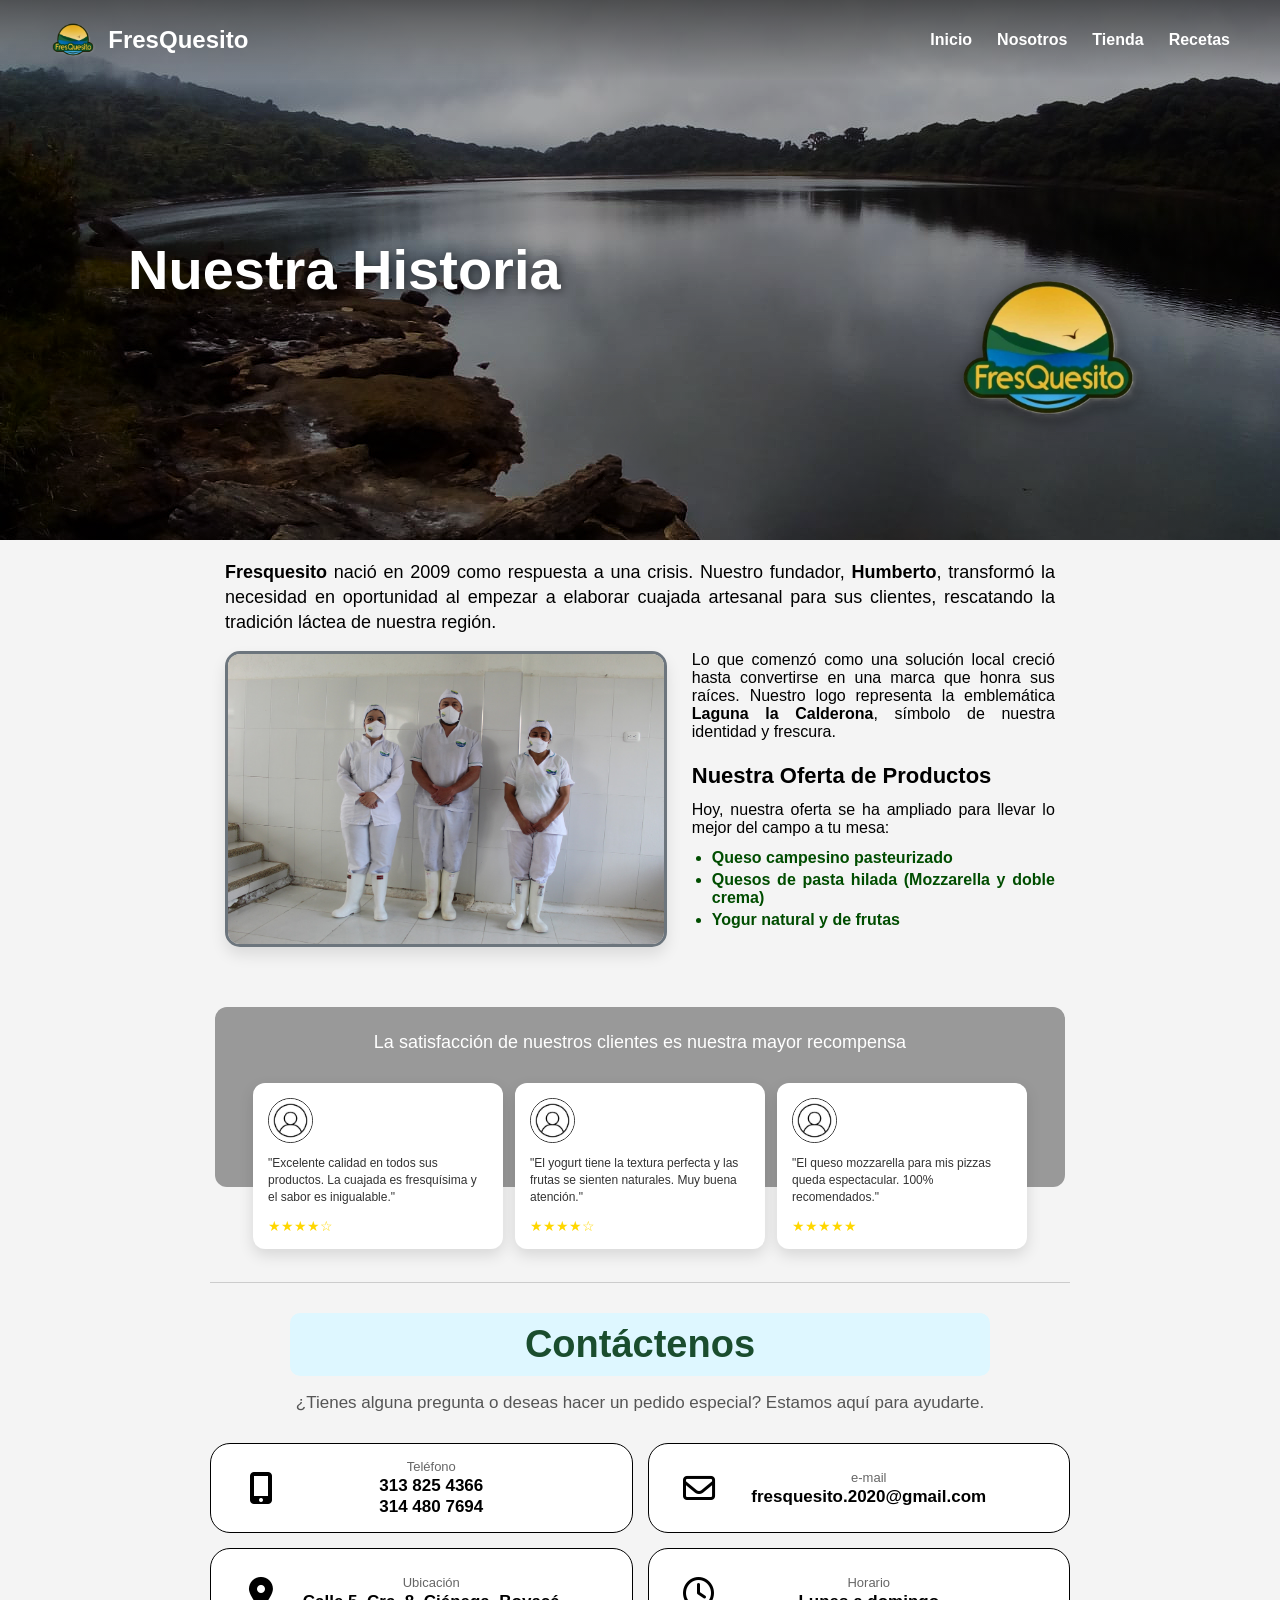
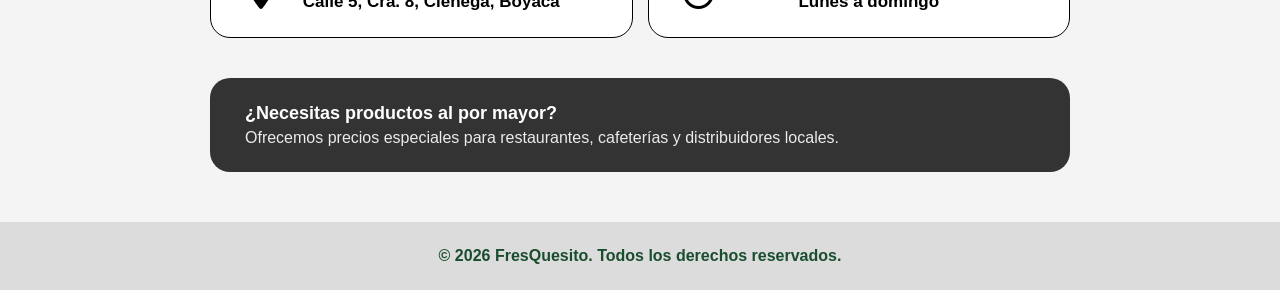
==== commit 1c0a7e38: "Add files via upload" ====
--- a/Nosotros.html
+++ b/Nosotros.html
@@ -79,8 +79,8 @@
     </section>
 
     <!-- SECCIÓN DE CONTACTO INTEGRADA -->
-    <section class="contact-section" style="margin-top: 120px;">
-        <hr style="border: 0; height: 1px; background: #ccc; margin-bottom: 50px;">
+    <section class="contact-section" style="margin-top: 40px;">
+        <hr style="border: 0; height: 1px; background: #ccc; margin-bottom: 30px;">
         <h2 class="title-styled" style="text-align: center;">Contáctenos</h2>
         <p class="subtitle">¿Tienes alguna pregunta o deseas hacer un pedido especial? Estamos aquí para ayudarte.</p>
 
--- a/css/styles.css
+++ b/css/styles.css
@@ -126,7 +126,10 @@
     font-family: 'Bricolage Grotesque', sans-serif;
     color: var(--dark-green);
     background-color: #def7ff;
-    width: 700px;
+    width: 100%;
+    max-width: 700px;
+    box-sizing: border-box;
+    padding: 10px 20px;
     text-align: center;
     margin: 0 auto;
     border-radius: 10px;
@@ -204,6 +207,12 @@
     flex: 1;
 }
 
+.image-section img {
+    width: 100%;        /* O un ancho máximo como max-width: 400px; */
+    height: auto;       /* Mantiene la proporción original de la foto */
+    object-fit: unset;  
+    border-radius: 0;   /* Elimina cualquier borde redondeado */
+}
 .circle-container {
     width: 160px;
     height: 160px;
@@ -217,7 +226,9 @@
 }
 
 .circle-container img { 
-    width: 85%; 
+    width: 100%;
+    height: 100%;
+    object-fit: cover;
 }
 
 .brand-sidebar {
@@ -397,6 +408,7 @@
     padding: 10px 15px 15px 15px; 
     margin: 40px auto 80px auto; 
     text-align: center;
+    margin-bottom: 95px;
 }
 
 .section-subtitle { 
@@ -455,25 +467,10 @@
     font-size: 14px; 
 }
 
-/* --- AJUSTES RESPONSIVOS EXCLUSIVOS DE HISTORIA --- */
-@media (max-width: 768px) {
-    .content-layout { 
-        flex-direction: column; 
-    }
-    
-    .cards-row { 
-        flex-direction: column; 
-        align-items: center; 
-        transform: translateY(30px); 
-    }
-    
-    .testimonial-card { 
-        max-width: 100%; 
-    }
-    
-    .testimonials-section { 
-        margin-bottom: 250px; 
-    }
+
+img {
+    max-width: 100%;
+    height: auto;
 }
 /* ==========================================================================
    AGREGADO: ESTILOS EXCLUSIVOS PARA LA PÁGINA CONTACTO
@@ -831,10 +828,63 @@
     .nav-links.active { right: 0; }
     .hero-main { height: 40vh; text-align: center; justify-content: center; }
     .hero-logo-large { display: none; }
-    .main-wrapper { flex-direction: column; height: auto; }
-    .card { max-width: 100%; }
+    .main-wrapper { height: auto !important;
+        flex-direction: column !important;
+        gap: 20px !important; }
+    .card { max-width: 100% !important;
+        height: auto !important; }
     .cart-sidebar { width: 100%; right: -100%; }
-}
+    .panel {
+        flex: none !important;
+        height: 250px !important; /* Altura fija cómoda para ver imagen o texto por separado */
+        width: 100% !important;
+    }
+
+    /* 4. Aseguramos que el texto y la imagen se muestren completos sin recortes */
+    .panel-text p {
+        -webkit-line-clamp: unset !important;
+        line-clamp: unset !important;
+        overflow: visible !important;
+        font-size: 15px;
+    }
+    .testimonials-section { 
+        max-height: none !important;
+        height: auto !important;
+        padding: 15px 15px 20px 15px !important; /* Reducimos el relleno interno */
+        margin-top: 30px !important;
+        margin-bottom: 30px !important;}
+        .content-layout { 
+        flex-direction: column; 
+    }
+    
+    .cards-row { 
+        transform: none !important;
+        flex-direction: column !important;
+        align-items: center !important;
+        gap: 15px !important;
+        margin-top: 15px !important; 
+    }
+    
+    .testimonial-card { 
+        max-width: 100%; 
+    }
+    
+    .testimonials-section { 
+        max-height: none !important;
+        height: auto !important;
+        padding: 20px 15px 40px 15px !important;
+        margin-top: 60px !important;
+        margin-bottom: 40px !important; 
+    }
+
+    .contact-grid {
+        grid-template-columns: 1fr;
+    }
+    .contact-card .card-content {
+        padding-right: 15px !important;
+    }
+}
+
 /* ==========================================================================
    AGREGAR ESTO AL FINAL DE TU CSS ORIGINAL PARA AJUSTAR EL CARRITO
    ========================================================================== */
@@ -1011,4 +1061,11 @@
 
 .flip-card-back a:hover { 
     background: #ffcc00; 
+}
+
+.card:hover .panel-text p,
+.panel:hover .panel-text p {
+    -webkit-line-clamp: unset !important;
+    line-clamp: unset !important;
+    overflow: visible !important;
 }
